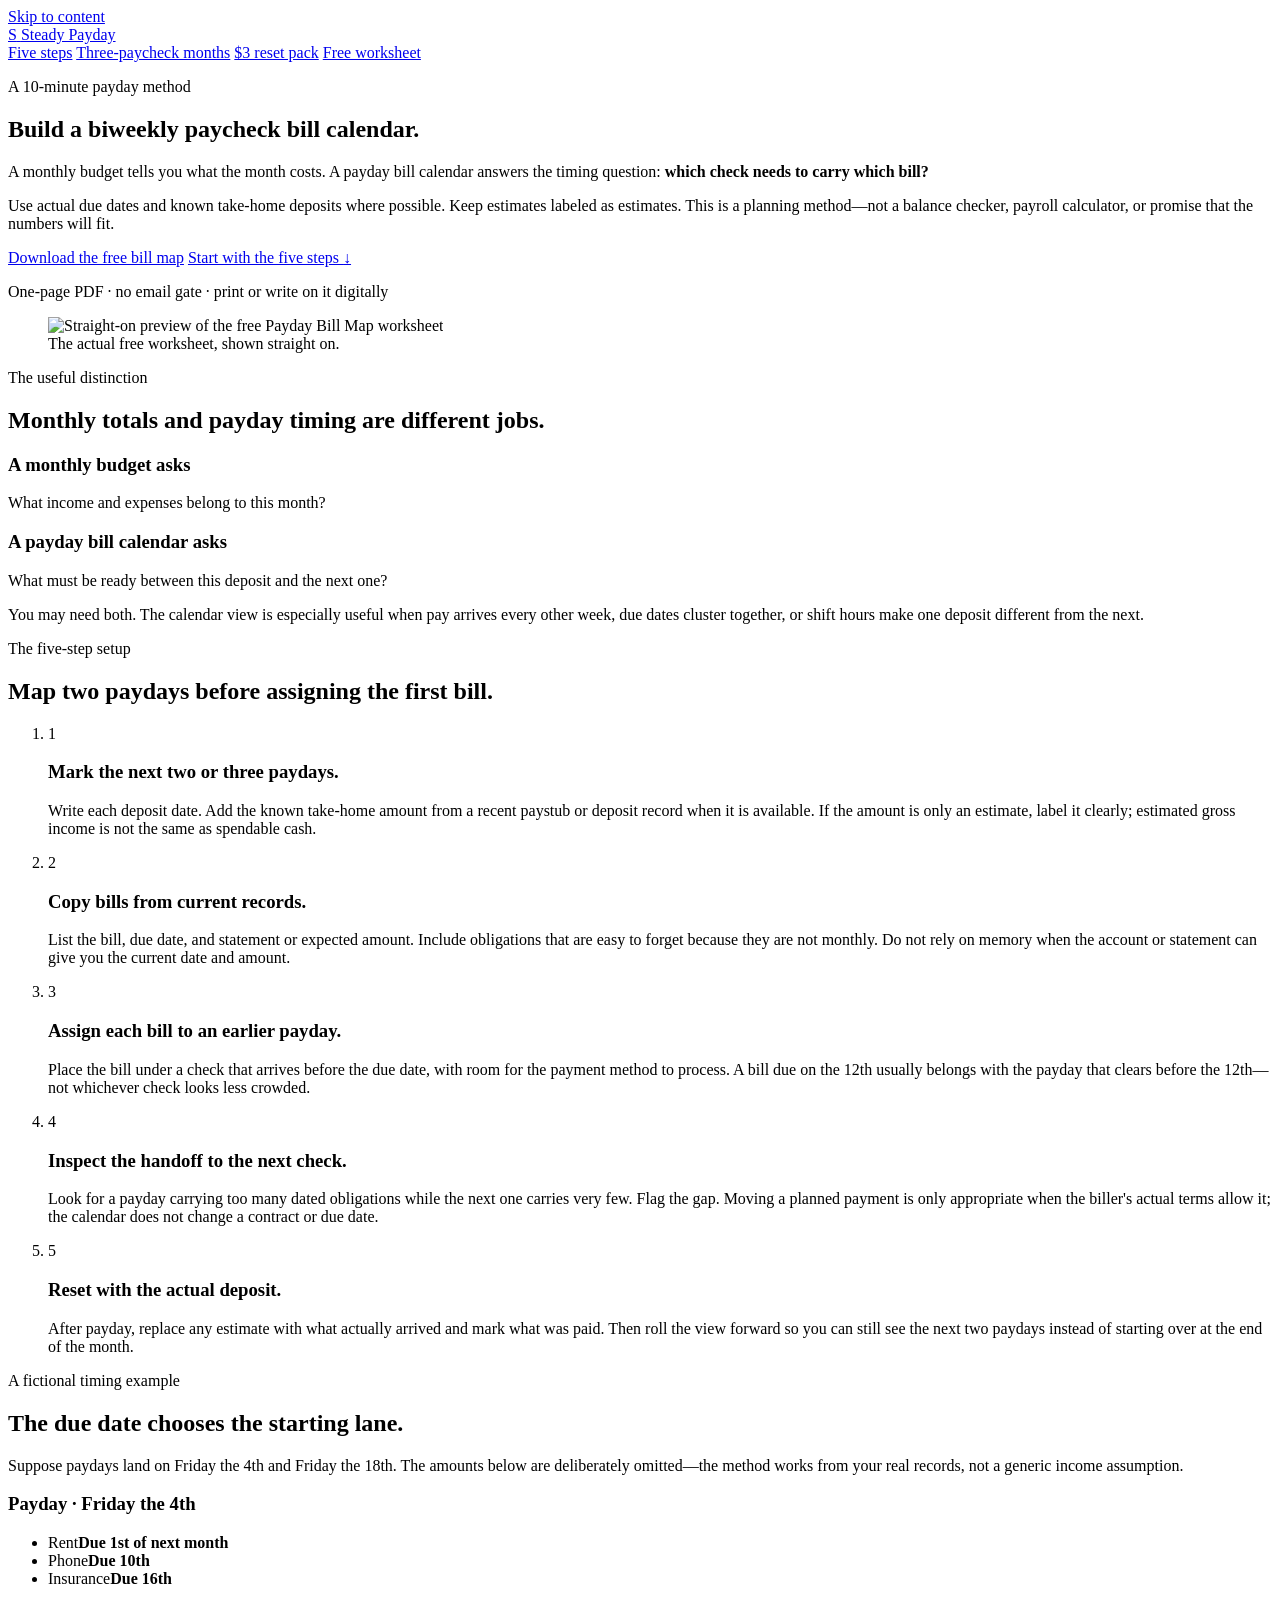
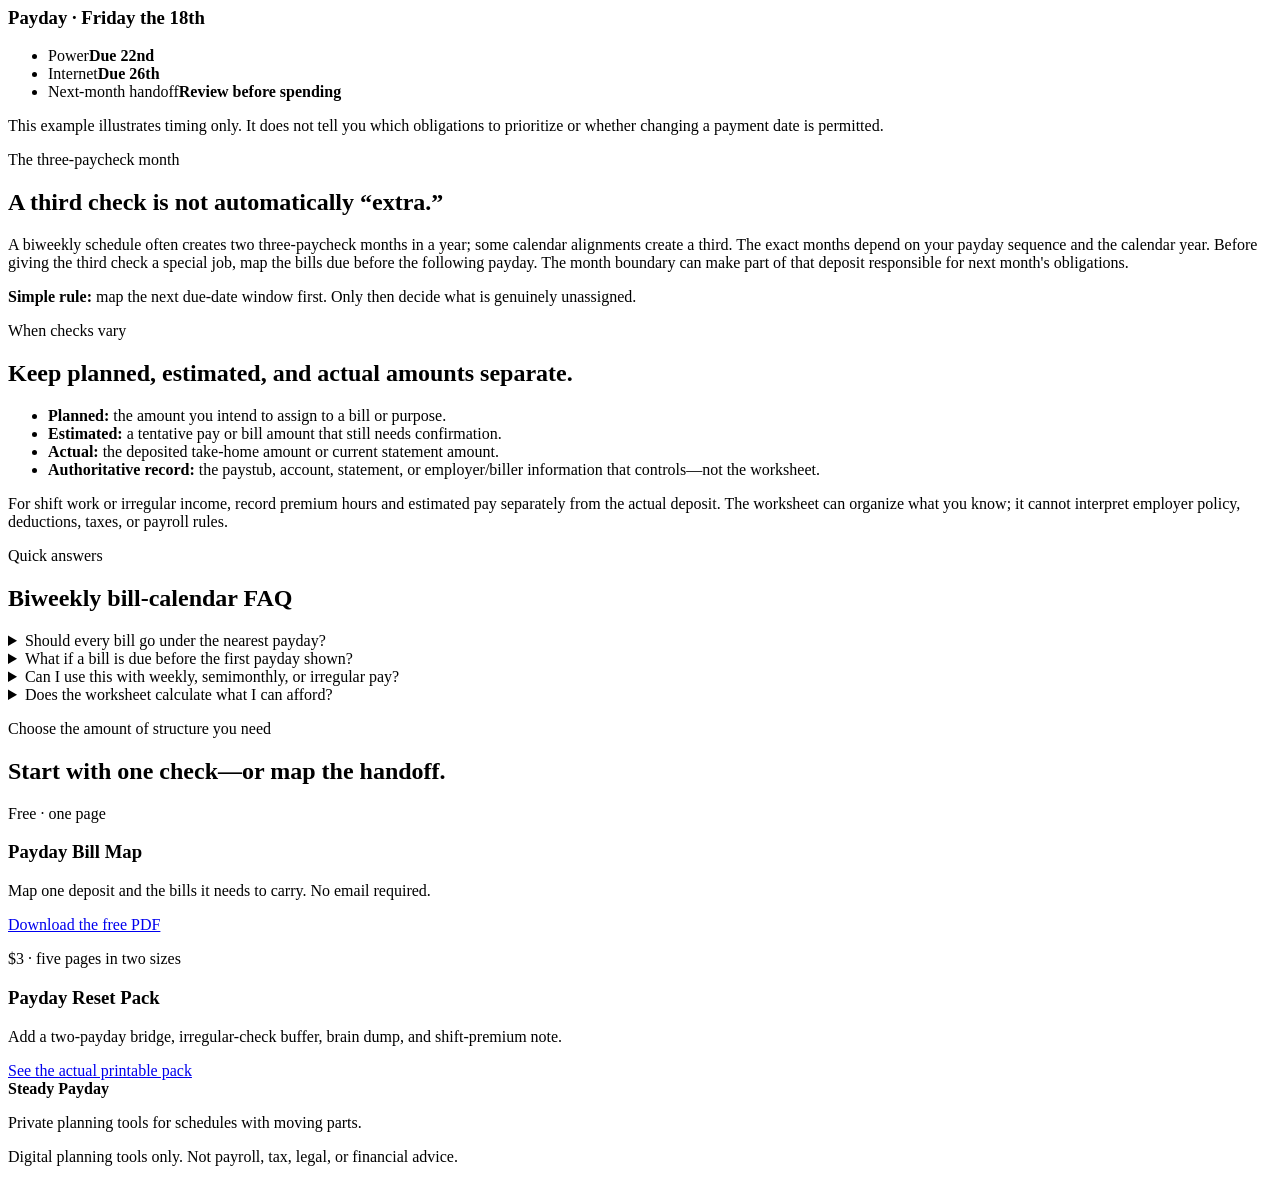
==== public/biweekly-paycheck-bill-calendar.html @ 9ffd80b3 "Publish biweekly paycheck bill calendar guide" ====
<!doctype html>
<html lang="en">
<head>
  <meta charset="utf-8">
  <meta name="viewport" content="width=device-width, initial-scale=1">
  <title>Biweekly Paycheck Bill Calendar: A Simple Payday Method</title>
  <meta name="description" content="Build a biweekly paycheck bill calendar in five steps. Map real due dates to each payday, handle three-paycheck months, and use a free printable worksheet.">
  <meta name="theme-color" content="#355746">
  <meta property="og:type" content="article">
  <meta property="og:title" content="How to Build a Biweekly Paycheck Bill Calendar">
  <meta property="og:description" content="A practical five-step method for matching bills to paydays—plus a free printable bill map.">
  <meta property="og:image" content="https://steady-payday.vercel.app/images/free-payday-map.webp">
  <meta name="twitter:card" content="summary_large_image">
  <link rel="icon" href="/favicon.svg" type="image/svg+xml">
  <link rel="canonical" href="https://steady-payday.vercel.app/biweekly-paycheck-bill-calendar">
  <link rel="stylesheet" href="/styles.css">
  <script type="application/ld+json">
  {
    "@context": "https://schema.org",
    "@type": "HowTo",
    "name": "How to build a biweekly paycheck bill calendar",
    "description": "A five-step method for mapping bills with known due dates to biweekly paydays.",
    "dateModified": "2026-08-28",
    "totalTime": "PT10M",
    "supply": [{"@type": "HowToSupply", "name": "Recent paystub or deposit record"}, {"@type": "HowToSupply", "name": "Current bills or account statements"}],
    "tool": [{"@type": "HowToTool", "name": "Calendar or printable payday bill map"}],
    "step": [
      {"@type": "HowToStep", "name": "Mark the paydays", "text": "Write the dates and known take-home deposits for the next two or three paydays."},
      {"@type": "HowToStep", "name": "List the bills", "text": "Copy each bill's due date and expected or statement amount from a current record."},
      {"@type": "HowToStep", "name": "Assign each bill", "text": "Place each bill under a payday that arrives before its due date, allowing time for payment processing."},
      {"@type": "HowToStep", "name": "Check the handoff", "text": "Review what remains before the next payday and flag any gap without treating estimated gross pay as available cash."},
      {"@type": "HowToStep", "name": "Reset after payday", "text": "Replace estimates with the actual deposit and update the next two-payday view."}
    ]
  }
  </script>
</head>
<body>
  <a class="skip-link" href="#main">Skip to content</a>
  <header class="site-header">
    <a class="brand" href="/" aria-label="Steady Payday home">
      <span class="brand-mark" aria-hidden="true">S</span>
      <span>Steady Payday</span>
    </a>
    <nav aria-label="Guide navigation">
      <a href="#steps">Five steps</a>
      <a href="#three-paychecks">Three-paycheck months</a>
      <a href="/payday-reset-pack">$3 reset pack</a>
      <a class="nav-download" href="https://github.com/chadjfife/steady-payday/releases/download/free-payday-map-v1.0/free-payday-bill-map.pdf" download>Free worksheet</a>
    </nav>
  </header>

  <main id="main">
    <article class="resource-article">
      <header class="resource-hero">
        <div>
          <p class="eyebrow">A 10-minute payday method</p>
          <h1>Build a biweekly paycheck bill calendar.</h1>
          <p class="hero-lede">A monthly budget tells you what the month costs. A payday bill calendar answers the timing question: <strong>which check needs to carry which bill?</strong></p>
          <p>Use actual due dates and known take-home deposits where possible. Keep estimates labeled as estimates. This is a planning method—not a balance checker, payroll calculator, or promise that the numbers will fit.</p>
          <div class="hero-actions">
            <a class="button primary" href="https://github.com/chadjfife/steady-payday/releases/download/free-payday-map-v1.0/free-payday-bill-map.pdf" download>Download the free bill map</a>
            <a class="text-link" href="#steps">Start with the five steps <span aria-hidden="true">↓</span></a>
          </div>
          <p class="quiet-note">One-page PDF · no email gate · print or write on it digitally</p>
        </div>
        <figure class="resource-preview">
          <img src="/images/free-payday-map.webp" width="900" height="1165" alt="Straight-on preview of the free Payday Bill Map worksheet" fetchpriority="high">
          <figcaption>The actual free worksheet, shown straight on.</figcaption>
        </figure>
      </header>

      <section class="resource-section resource-intro" aria-labelledby="difference-title">
        <p class="eyebrow">The useful distinction</p>
        <h2 id="difference-title">Monthly totals and payday timing are different jobs.</h2>
        <div class="comparison-grid">
          <div>
            <h3>A monthly budget asks</h3>
            <p>What income and expenses belong to this month?</p>
          </div>
          <div>
            <h3>A payday bill calendar asks</h3>
            <p>What must be ready between this deposit and the next one?</p>
          </div>
        </div>
        <p>You may need both. The calendar view is especially useful when pay arrives every other week, due dates cluster together, or shift hours make one deposit different from the next.</p>
      </section>

      <section class="resource-section steps-section" id="steps" aria-labelledby="steps-title">
        <p class="eyebrow">The five-step setup</p>
        <h2 id="steps-title">Map two paydays before assigning the first bill.</h2>
        <ol class="method-steps">
          <li>
            <div class="step-number" aria-hidden="true">1</div>
            <div><h3>Mark the next two or three paydays.</h3><p>Write each deposit date. Add the known take-home amount from a recent paystub or deposit record when it is available. If the amount is only an estimate, label it clearly; estimated gross income is not the same as spendable cash.</p></div>
          </li>
          <li>
            <div class="step-number" aria-hidden="true">2</div>
            <div><h3>Copy bills from current records.</h3><p>List the bill, due date, and statement or expected amount. Include obligations that are easy to forget because they are not monthly. Do not rely on memory when the account or statement can give you the current date and amount.</p></div>
          </li>
          <li>
            <div class="step-number" aria-hidden="true">3</div>
            <div><h3>Assign each bill to an earlier payday.</h3><p>Place the bill under a check that arrives before the due date, with room for the payment method to process. A bill due on the 12th usually belongs with the payday that clears before the 12th—not whichever check looks less crowded.</p></div>
          </li>
          <li>
            <div class="step-number" aria-hidden="true">4</div>
            <div><h3>Inspect the handoff to the next check.</h3><p>Look for a payday carrying too many dated obligations while the next one carries very few. Flag the gap. Moving a planned payment is only appropriate when the biller's actual terms allow it; the calendar does not change a contract or due date.</p></div>
          </li>
          <li>
            <div class="step-number" aria-hidden="true">5</div>
            <div><h3>Reset with the actual deposit.</h3><p>After payday, replace any estimate with what actually arrived and mark what was paid. Then roll the view forward so you can still see the next two paydays instead of starting over at the end of the month.</p></div>
          </li>
        </ol>
      </section>

      <section class="worked-example" aria-labelledby="example-title">
        <div>
          <p class="eyebrow">A fictional timing example</p>
          <h2 id="example-title">The due date chooses the starting lane.</h2>
          <p>Suppose paydays land on Friday the 4th and Friday the 18th. The amounts below are deliberately omitted—the method works from your real records, not a generic income assumption.</p>
        </div>
        <div class="payday-lanes" aria-label="Example bills assigned to two fictional paydays">
          <section>
            <h3>Payday · Friday the 4th</h3>
            <ul>
              <li><span>Rent</span><strong>Due 1st of next month</strong></li>
              <li><span>Phone</span><strong>Due 10th</strong></li>
              <li><span>Insurance</span><strong>Due 16th</strong></li>
            </ul>
          </section>
          <section>
            <h3>Payday · Friday the 18th</h3>
            <ul>
              <li><span>Power</span><strong>Due 22nd</strong></li>
              <li><span>Internet</span><strong>Due 26th</strong></li>
              <li><span>Next-month handoff</span><strong>Review before spending</strong></li>
            </ul>
          </section>
        </div>
        <p class="example-note">This example illustrates timing only. It does not tell you which obligations to prioritize or whether changing a payment date is permitted.</p>
      </section>

      <section class="resource-section" id="three-paychecks" aria-labelledby="third-title">
        <p class="eyebrow">The three-paycheck month</p>
        <h2 id="third-title">A third check is not automatically “extra.”</h2>
        <p>A biweekly schedule often creates two three-paycheck months in a year; some calendar alignments create a third. The exact months depend on your payday sequence and the calendar year. Before giving the third check a special job, map the bills due before the following payday. The month boundary can make part of that deposit responsible for next month's obligations.</p>
        <div class="callout"><strong>Simple rule:</strong> map the next due-date window first. Only then decide what is genuinely unassigned.</div>
      </section>

      <section class="resource-section" aria-labelledby="variable-title">
        <p class="eyebrow">When checks vary</p>
        <h2 id="variable-title">Keep planned, estimated, and actual amounts separate.</h2>
        <ul class="plain-checklist">
          <li><strong>Planned:</strong> the amount you intend to assign to a bill or purpose.</li>
          <li><strong>Estimated:</strong> a tentative pay or bill amount that still needs confirmation.</li>
          <li><strong>Actual:</strong> the deposited take-home amount or current statement amount.</li>
          <li><strong>Authoritative record:</strong> the paystub, account, statement, or employer/biller information that controls—not the worksheet.</li>
        </ul>
        <p>For shift work or irregular income, record premium hours and estimated pay separately from the actual deposit. The worksheet can organize what you know; it cannot interpret employer policy, deductions, taxes, or payroll rules.</p>
      </section>

      <section class="resource-section faq" aria-labelledby="faq-title">
        <p class="eyebrow">Quick answers</p>
        <h2 id="faq-title">Biweekly bill-calendar FAQ</h2>
        <details>
          <summary>Should every bill go under the nearest payday?</summary>
          <p>Not necessarily. Start with the payday that arrives early enough for the bill's real due date and payment-processing time. Then inspect whether the full set of assignments fits your actual deposits.</p>
        </details>
        <details>
          <summary>What if a bill is due before the first payday shown?</summary>
          <p>That obligation belongs to the prior payday window or needs separate attention. Do not make it disappear by placing it after its due date on the worksheet.</p>
        </details>
        <details>
          <summary>Can I use this with weekly, semimonthly, or irregular pay?</summary>
          <p>Yes—the core method is date-based. Replace the two-week rhythm with your actual deposit dates and keep enough upcoming paydays visible to cover the next due-date window.</p>
        </details>
        <details>
          <summary>Does the worksheet calculate what I can afford?</summary>
          <p>No. It organizes dates and amounts you enter. It does not verify balances, calculate taxes, interpret payroll, or replace professional advice.</p>
        </details>
      </section>

      <section class="resource-cta" aria-labelledby="tools-title">
        <div>
          <p class="eyebrow">Choose the amount of structure you need</p>
          <h2 id="tools-title">Start with one check—or map the handoff.</h2>
        </div>
        <div class="tool-options">
          <article>
            <p class="option-label">Free · one page</p>
            <h3>Payday Bill Map</h3>
            <p>Map one deposit and the bills it needs to carry. No email required.</p>
            <a class="button secondary" href="https://github.com/chadjfife/steady-payday/releases/download/free-payday-map-v1.0/free-payday-bill-map.pdf" download>Download the free PDF</a>
          </article>
          <article>
            <p class="option-label">$3 · five pages in two sizes</p>
            <h3>Payday Reset Pack</h3>
            <p>Add a two-payday bridge, irregular-check buffer, brain dump, and shift-premium note.</p>
            <a class="button primary" href="/payday-reset-pack">See the actual printable pack</a>
          </article>
        </div>
      </section>
    </article>
  </main>

  <footer>
    <div>
      <strong>Steady Payday</strong>
      <p>Private planning tools for schedules with moving parts.</p>
    </div>
    <p>Digital planning tools only. Not payroll, tax, legal, or financial advice.</p>
  </footer>
</body>
</html>
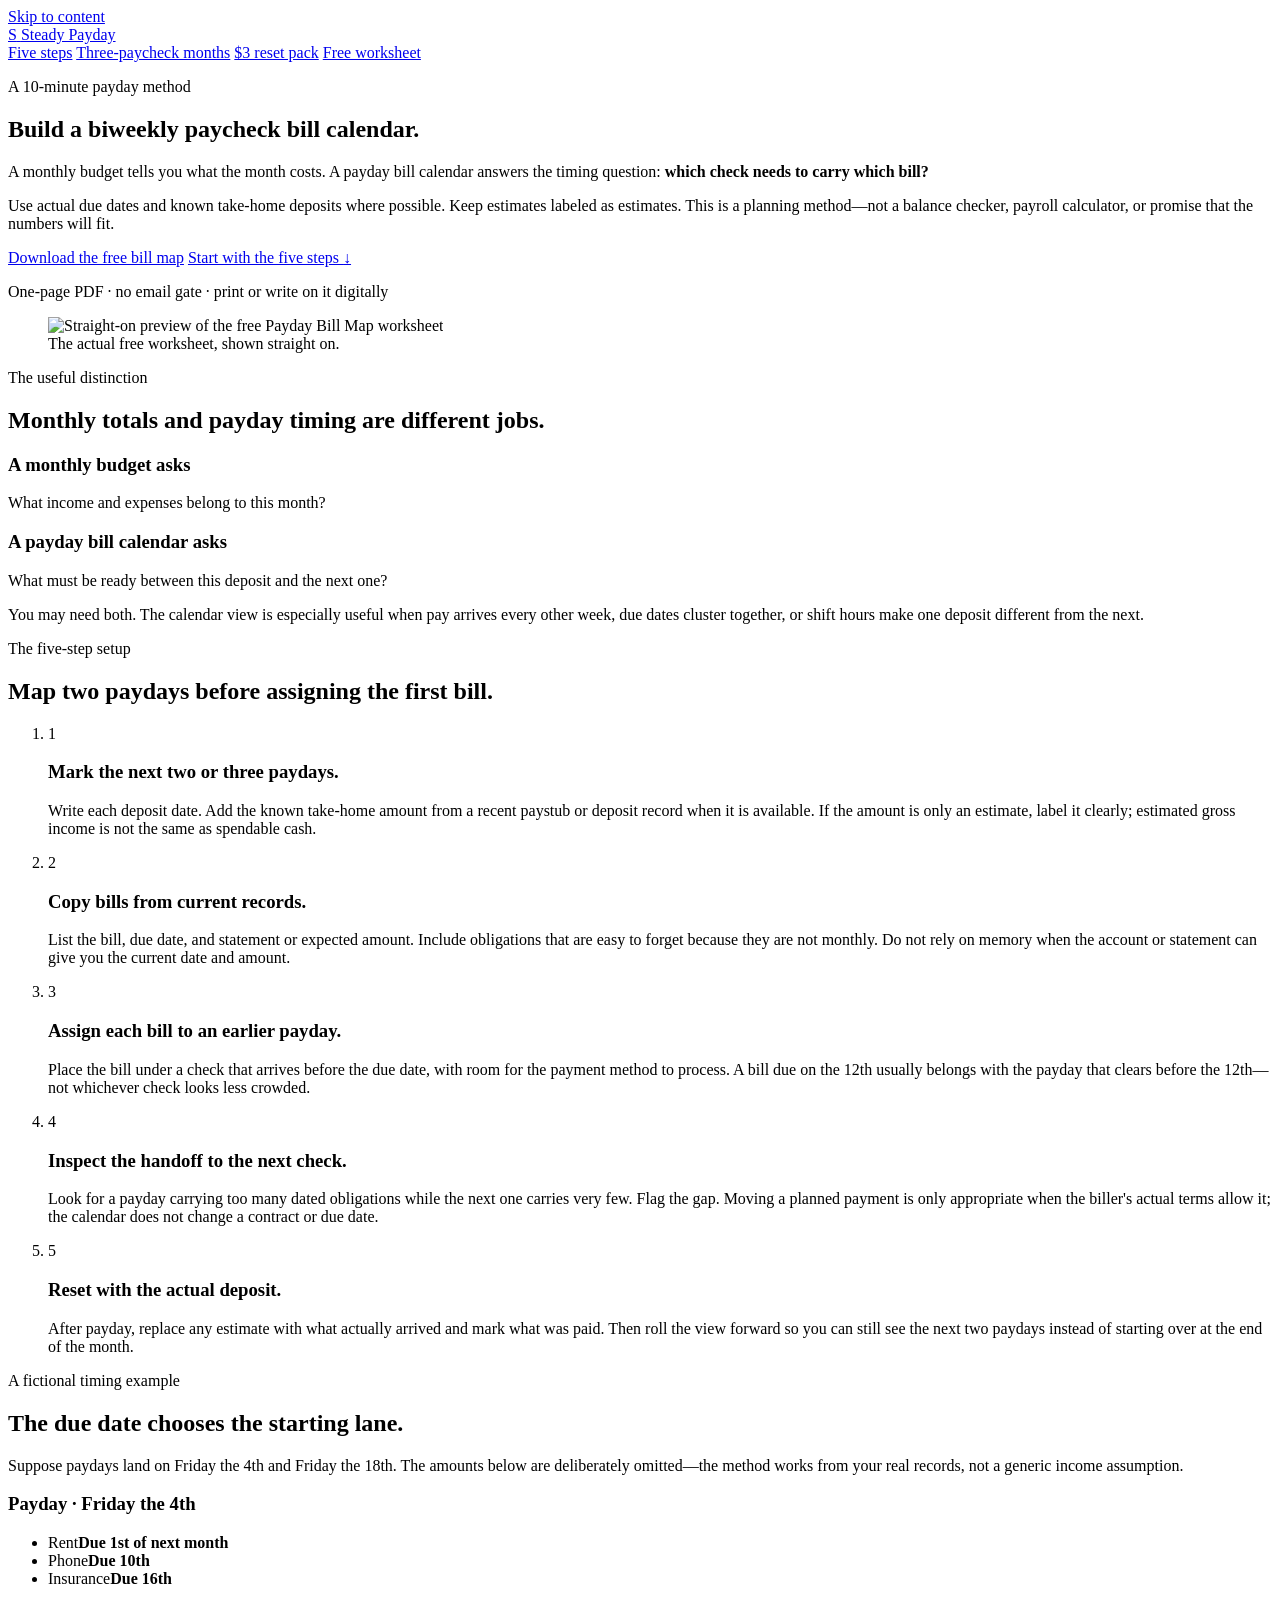
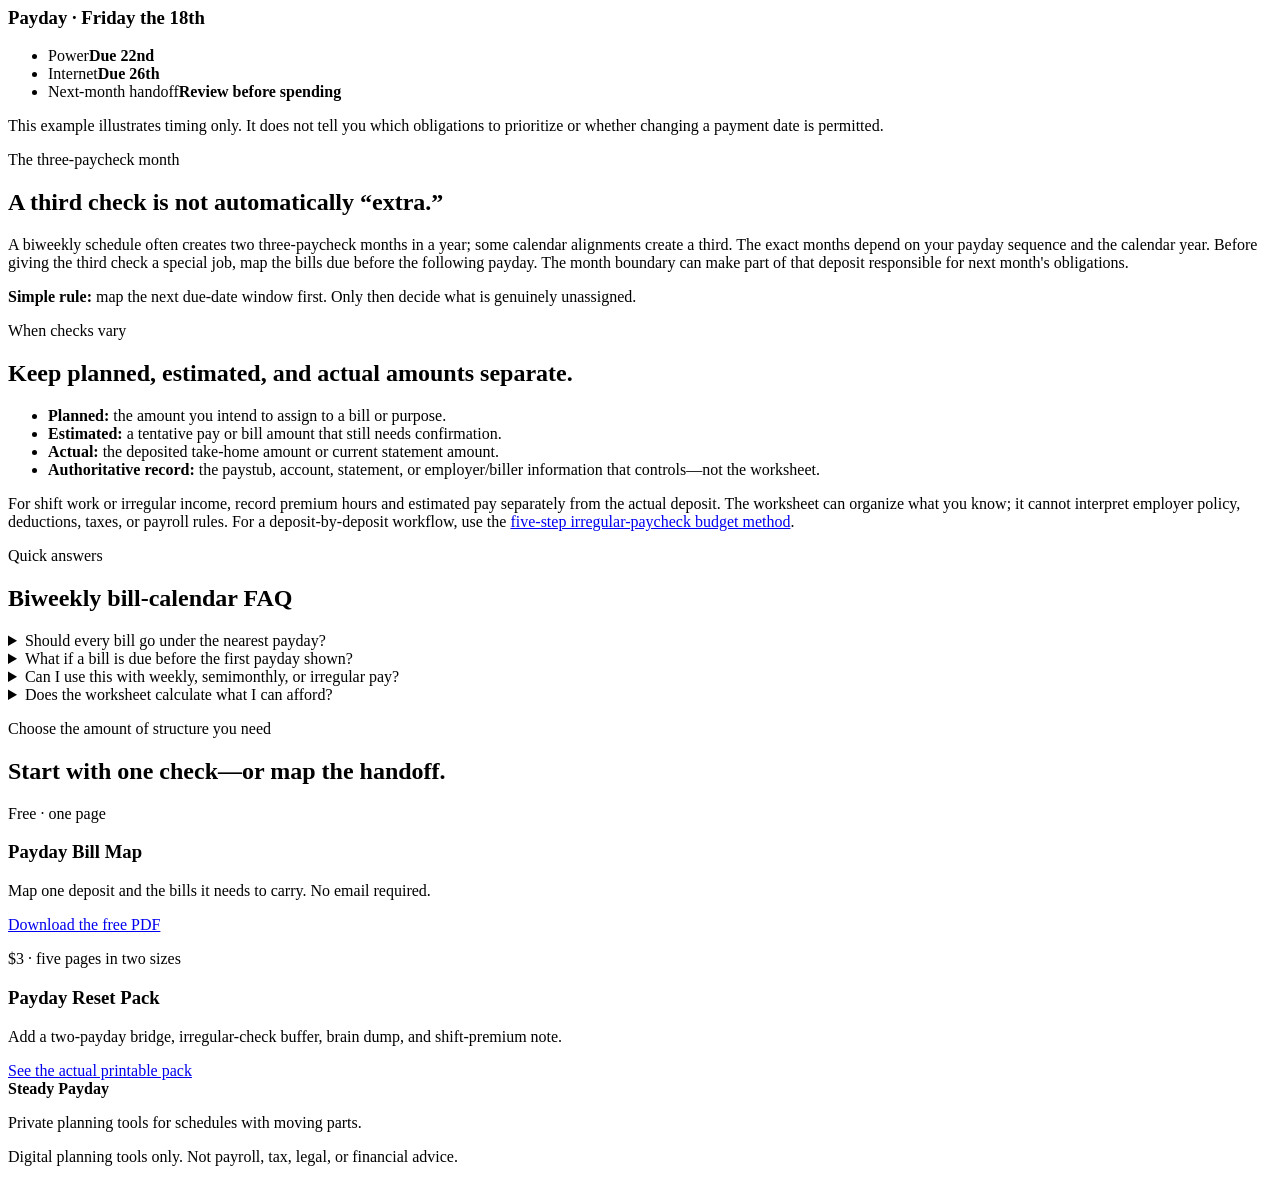
==== commit 3cbf5c18: "Publish irregular paycheck planning guide" ====
--- a/public/biweekly-paycheck-bill-calendar.html
+++ b/public/biweekly-paycheck-bill-calendar.html
@@ -49,7 +49,7 @@
     </nav>
   </header>
 
-  <main id="main">
+  <main id="main" class="resource-guide">
     <article class="resource-article">
       <header class="resource-hero">
         <div>
@@ -155,7 +155,7 @@
           <li><strong>Actual:</strong> the deposited take-home amount or current statement amount.</li>
           <li><strong>Authoritative record:</strong> the paystub, account, statement, or employer/biller information that controls—not the worksheet.</li>
         </ul>
-        <p>For shift work or irregular income, record premium hours and estimated pay separately from the actual deposit. The worksheet can organize what you know; it cannot interpret employer policy, deductions, taxes, or payroll rules.</p>
+        <p>For shift work or irregular income, record premium hours and estimated pay separately from the actual deposit. The worksheet can organize what you know; it cannot interpret employer policy, deductions, taxes, or payroll rules. For a deposit-by-deposit workflow, use the <a href="/irregular-paycheck-budget">five-step irregular-paycheck budget method</a>.</p>
       </section>
 
       <section class="resource-section faq" aria-labelledby="faq-title">
